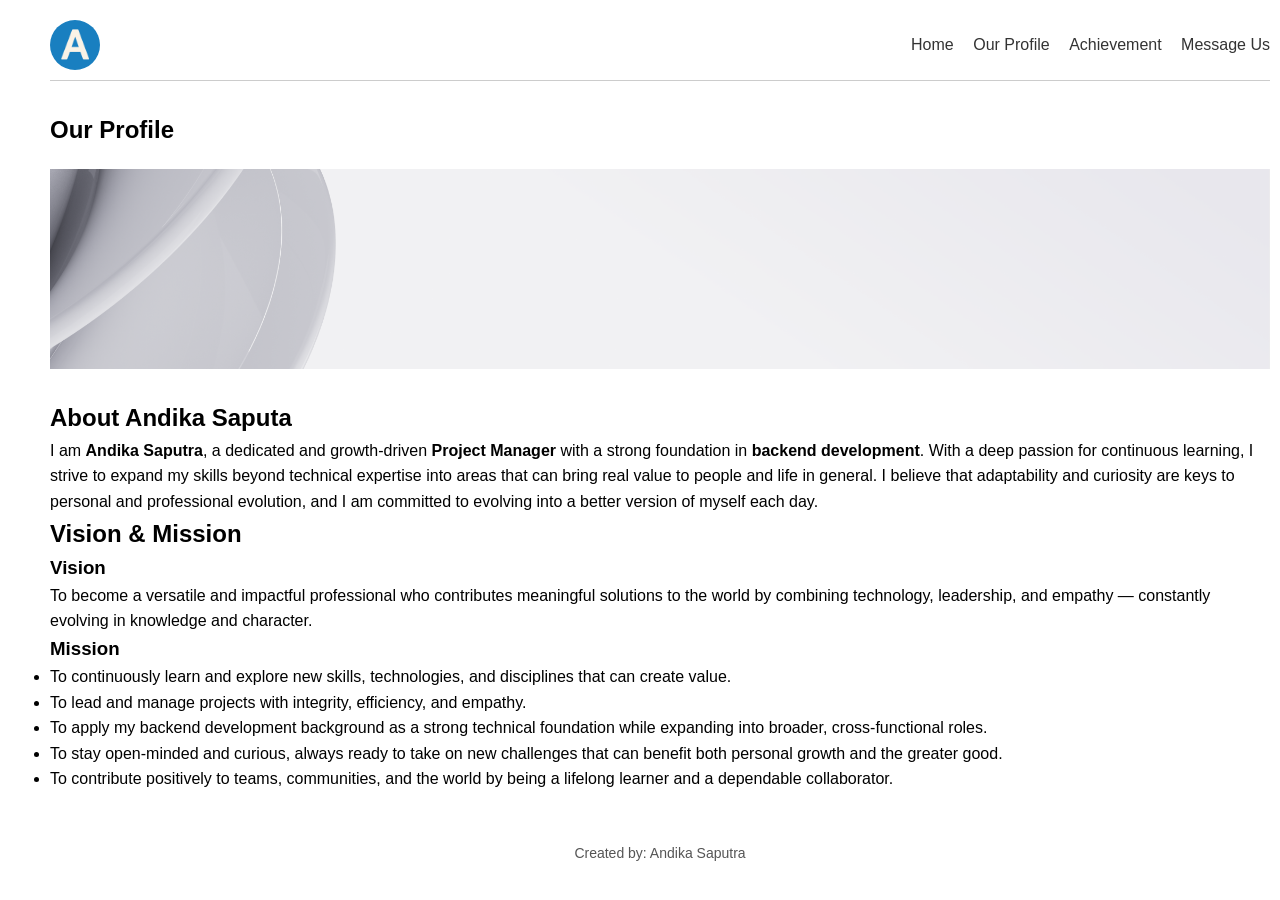
==== profile.html @ b952b1a3 "cicil mini course 07062025 - add asset img banner, logo - add page profile - styling - add logical j" ====
<!DOCTYPE html>
<html lang="en">
<head>
  <meta charset="UTF-8">
  <meta name="viewport" content="width=device-width, initial-scale=1.0">
  <title>Our Profile</title>
  <link rel="stylesheet" href="css/style.css">
</head>
<body>
  <header>
    <div class="logo">
        <!-- 🟡 -->
    </div>
    <nav>
      <a href="index.html">Home</a>
      <a href="profile.html">Our Profile</a>
      <a href="#">Achievement</a>
      <a href="#message">Message Us</a>
    </nav>
  </header>

  <main>
    <section class="hero">
      <h1>Our Profile</h1>
      <div class="image-placeholder">
        <img src="img/banner 2.png" alt="image-placeholder>"
      </div>
    </section>

    <section class="about">
      <h2>About Andika Saputa</h2>
      <p>I am <b>Andika Saputra</b>, 
        a dedicated and growth-driven <b>Project Manager</b> 
        with a strong foundation in <b>backend development</b>. 
        With a deep passion for continuous learning, I strive 
        to expand my skills beyond technical expertise 
        into areas that can bring real value to people and life 
        in general. I believe that adaptability and curiosity 
        are keys to personal and professional evolution, 
        and I am committed to evolving into a better version of myself each day.</p>
    </section>

    <section class="vision-mission">
      <h2>Vision & Mission</h2>
      <h3>Vision</h3>
      <p>To become a versatile and impactful professional who contributes meaningful solutions to the world by combining technology, leadership, and empathy — constantly evolving in knowledge and character.</p>

      <h3>Mission</h3>
      <ul>
        <li>To continuously learn and explore new skills, technologies, and disciplines that can create value.</li>
        <li>To lead and manage projects with integrity, efficiency, and empathy.</li>
        <li>To apply my backend development background as a strong technical foundation while expanding into broader, cross-functional roles.</li>
        <li>To stay open-minded and curious, always ready to take on new challenges that can benefit both personal growth and the greater good.</li>
        <li>To contribute positively to teams, communities, and the world by being a lifelong learner and a dependable collaborator.</li>
      </ul>
    </section>
  </main>

  <footer>
    <p>Created by: Andika Saputra</p>
  </footer>

  <!-- <script src="js/script.js"></script> -->
</body>
</html>
---- css/style.css ----
/* General Reset */
* {
  margin: 0;
  padding: 0;
  box-sizing: border-box;
}

body {
  font-family: Arial, sans-serif;
  padding: 20px;
  padding-left: 50px;
  padding-right: 10px;
  line-height: 1.6;
}

header {
  position: sticky;
  top: 0;
  z-index: 1000;
  background-color: white;
  display: flex;
  justify-content: space-between;
  align-items: center;
  padding-bottom: 10px;
  border-bottom: 1px solid #ccc;
}

.logo {
  width: 50px;
  height: 50px;
  background-image: url("../img/A.png");
  background-size: contain;
  background-repeat: no-repeat;
  background-position: center;
  border-radius: 50%;
}

nav a {
  margin-left: 15px;
  text-decoration: none;
  color: #333;
}

.hero {
  text-align: left;
  margin: 30px 0;
}

.image-placeholder {
  background-color: #eee;
  height: 200px;
  margin-top: 20px;
}

.image-placeholder img {
  width: 100%;
  height: 100%;
  object-fit: cover;
  display: block;
}

.facilities {
  text-align: center;
  padding: 30px 0;
}

.facility-items {
  display: flex;
  justify-content: center;
  gap: 30px;
  margin-top: 20px;
}

.item .circle {
  width: 80px;
  height: 80px;
  border-radius: 50%;
  border: 2px solid #000;
  margin: 0 auto 10px auto;
}

.contact {
  display: flex;
  flex-wrap: wrap;
  gap: 40px;
  margin-top: 40px;
}

form {
  flex: 1;
  display: flex;
  flex-direction: column;
  gap: 10px;
}

input, select, textarea {
  padding: 8px;
  border: 1px solid #ccc;
}

button {
  padding: 10px;
  width: 100px;
  background-color: #007bff;
  color: white;
  border: none;
  cursor: pointer;
}

button:hover {
  background-color: #0056b3;
}

.submitted {
  flex: 1;
  background-color: #f9f9f9;
  padding: 15px;
  border: 1px solid #ddd;
}

footer {
  text-align: center;
  margin-top: 50px;
  font-size: 14px;
  color: #555;
}

@media (max-width: 768px) {
  .facility-items, .contact {
    flex-direction: column;
    align-items: center;
  }

  form, .submitted {
    width: 100%;
  }
}
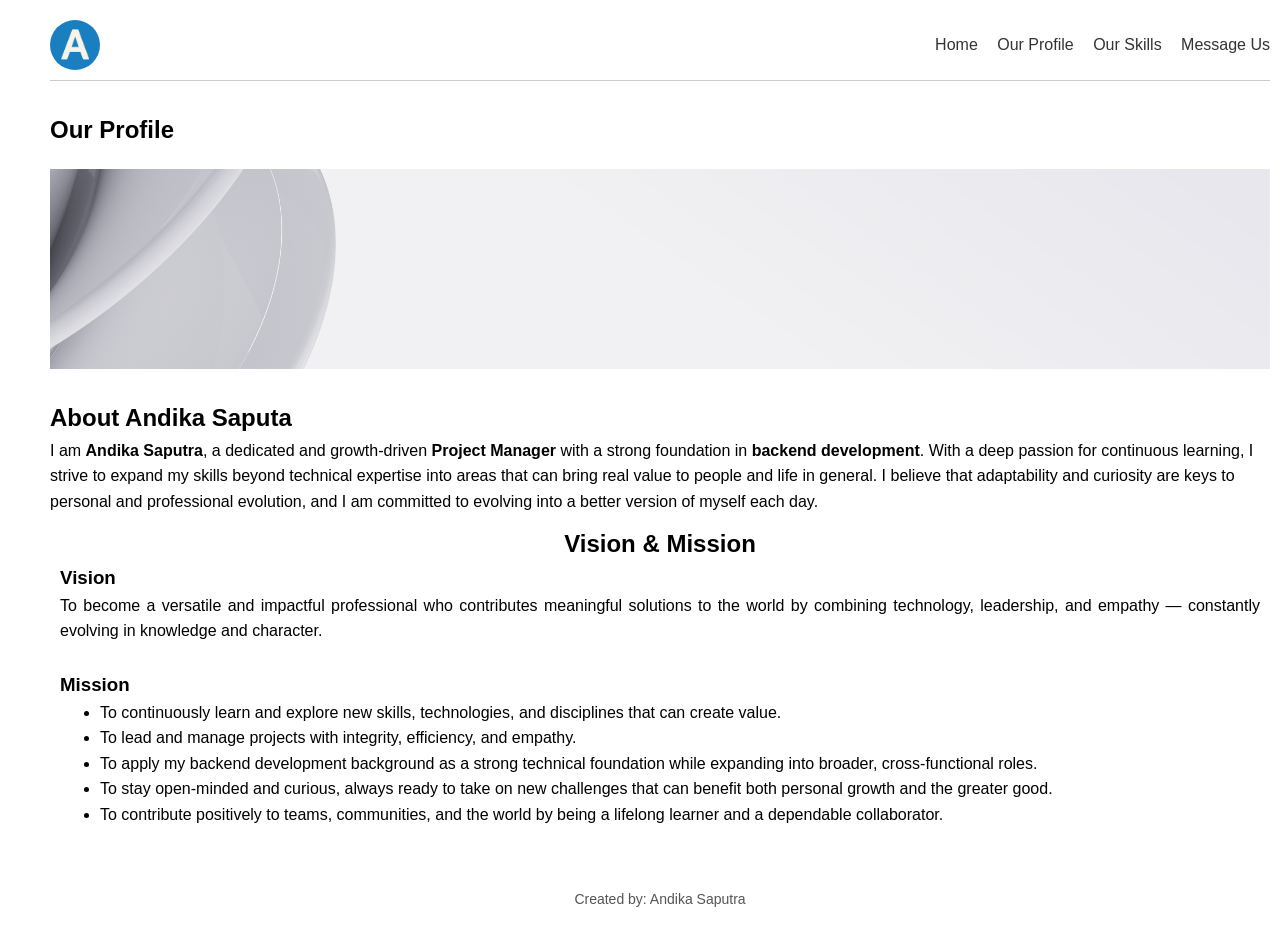
==== commit 94c81c6c: "change content facilities to skills" ====
--- a/profile.html
+++ b/profile.html
@@ -14,8 +14,8 @@
     <nav>
       <a href="index.html">Home</a>
       <a href="profile.html">Our Profile</a>
-      <a href="#">Achievement</a>
-      <a href="#message">Message Us</a>
+      <a href="index.html?#skills">Our Skills</a>
+      <a href="index.html?#message">Message Us</a>
     </nav>
   </header>
 
@@ -44,7 +44,7 @@
       <h2>Vision & Mission</h2>
       <h3>Vision</h3>
       <p>To become a versatile and impactful professional who contributes meaningful solutions to the world by combining technology, leadership, and empathy — constantly evolving in knowledge and character.</p>
-
+      <br>
       <h3>Mission</h3>
       <ul>
         <li>To continuously learn and explore new skills, technologies, and disciplines that can create value.</li>
@@ -59,7 +59,6 @@
   <footer>
     <p>Created by: Andika Saputra</p>
   </footer>
-
-  <!-- <script src="js/script.js"></script> -->
+  
 </body>
 </html>
--- a/css/style.css
+++ b/css/style.css
@@ -79,6 +79,15 @@
   margin: 0 auto 10px auto;
 }
 
+.circle img{
+    width: 100%;
+    height: 100%;
+    background-size: contain;
+    background-repeat: no-repeat;
+    background-position: center;
+    border-radius: 50%;
+}
+
 .contact {
   display: flex;
   flex-wrap: wrap;
@@ -125,6 +134,21 @@
   color: #555;
 }
 
+.vision-mission{
+    text-align: justify;
+    padding: 10px;
+}
+
+.vision-mission h2{
+    text-align: center;
+}
+
+.vision-mission ul{
+    padding-left: 40px;
+    padding-right: 40px;
+    text-align: left;
+}
+
 @media (max-width: 768px) {
   .facility-items, .contact {
     flex-direction: column;
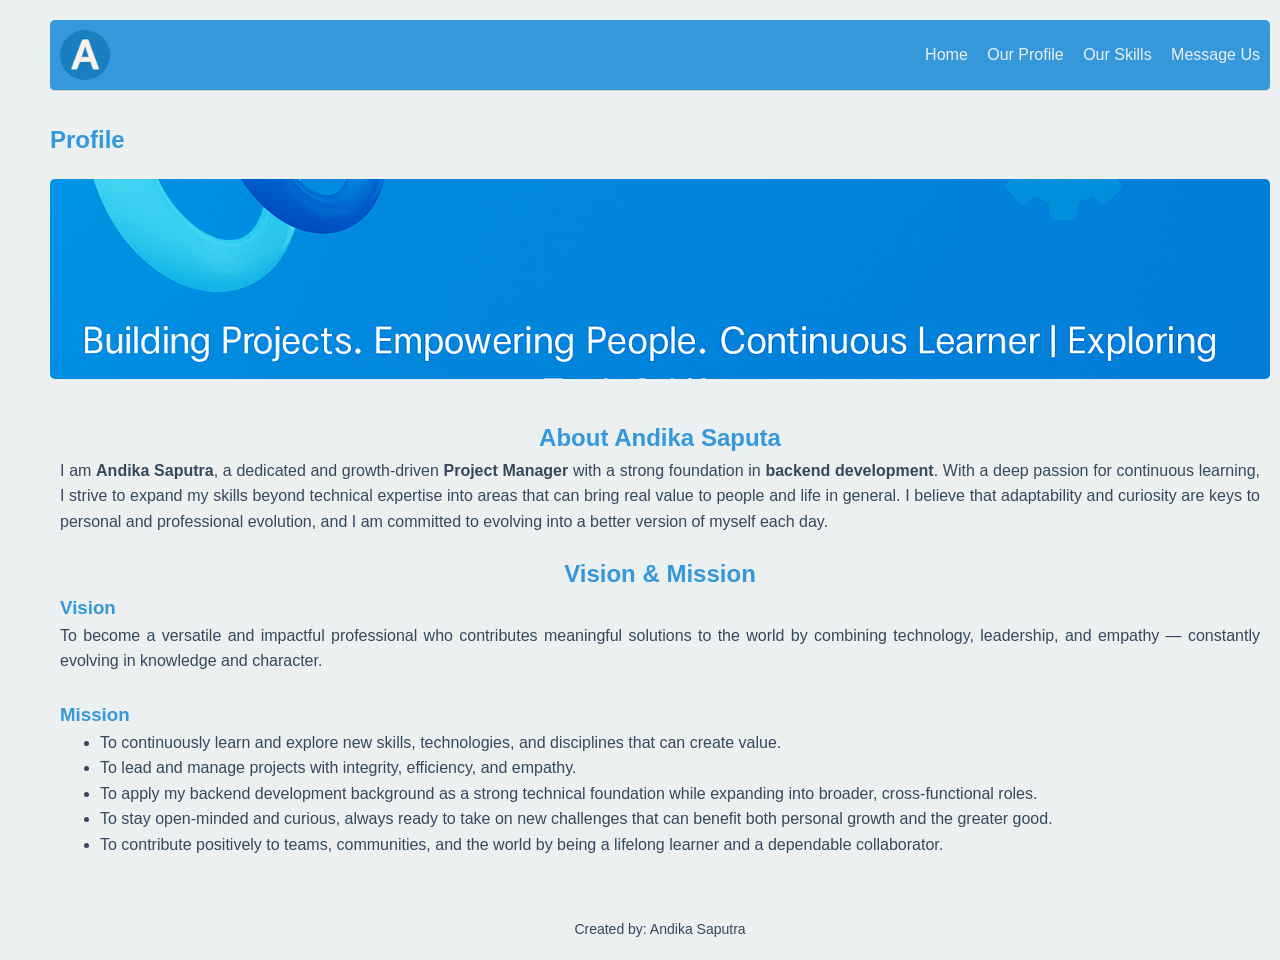
==== commit c456df67: "apply color personal branding, update asset" ====
--- a/profile.html
+++ b/profile.html
@@ -3,7 +3,7 @@
 <head>
   <meta charset="UTF-8">
   <meta name="viewport" content="width=device-width, initial-scale=1.0">
-  <title>Our Profile</title>
+  <title>Profile | Andika Saputra</title>
   <link rel="stylesheet" href="css/style.css">
 </head>
 <body>
@@ -21,9 +21,9 @@
 
   <main>
     <section class="hero">
-      <h1>Our Profile</h1>
+      <h1>Profile</h1>
       <div class="image-placeholder">
-        <img src="img/banner 2.png" alt="image-placeholder>"
+        <img src="img/banner3.png" alt="image-placeholder>"
       </div>
     </section>
 
@@ -59,6 +59,6 @@
   <footer>
     <p>Created by: Andika Saputra</p>
   </footer>
-  
+
 </body>
 </html>
--- a/css/style.css
+++ b/css/style.css
@@ -11,17 +11,31 @@
   padding-left: 50px;
   padding-right: 10px;
   line-height: 1.6;
+  background-color: #ecf0f1 ;
+  
+}
+
+body p,ul{
+    color: #34495e;
+}
+
+body h1,h2,h3{
+    color: #3498db;
 }
 
 header {
   position: sticky;
   top: 0;
   z-index: 1000;
-  background-color: white;
+  background-color: #3498db ;
+  border-radius: 5px;
   display: flex;
   justify-content: space-between;
   align-items: center;
+  padding-top: 10px;
   padding-bottom: 10px;
+  padding-left: 10px;
+  padding-right: 10px;
   border-bottom: 1px solid #ccc;
 }
 
@@ -38,7 +52,7 @@
 nav a {
   margin-left: 15px;
   text-decoration: none;
-  color: #333;
+  color: #ecf0f1;
 }
 
 .hero {
@@ -50,6 +64,7 @@
   background-color: #eee;
   height: 200px;
   margin-top: 20px;
+  
 }
 
 .image-placeholder img {
@@ -57,6 +72,7 @@
   height: 100%;
   object-fit: cover;
   display: block;
+  border-radius: 5px;
 }
 
 .facilities {
@@ -75,7 +91,7 @@
   width: 80px;
   height: 80px;
   border-radius: 50%;
-  border: 2px solid #000;
+  border: 2px solid #3498db;
   margin: 0 auto 10px auto;
 }
 
@@ -133,6 +149,14 @@
   font-size: 14px;
   color: #555;
 }
+.about {
+    text-align: justify;
+    padding: 10px;
+}
+
+.about h2{
+    text-align: center;
+}
 
 .vision-mission{
     text-align: justify;
@@ -158,4 +182,18 @@
   form, .submitted {
     width: 100%;
   }
+  .image-placeholder {
+        width: 100%;       /* ukuran crop */
+        height: auto;
+        overflow: hidden;
+        position: relative;
+    }
+  .image-placeholder img {
+        width: 100%;
+        height: 100%;
+        object-fit: cover;
+        display: block;
+        object-position: center;
+        border-radius: 5px;
+    }
 }
